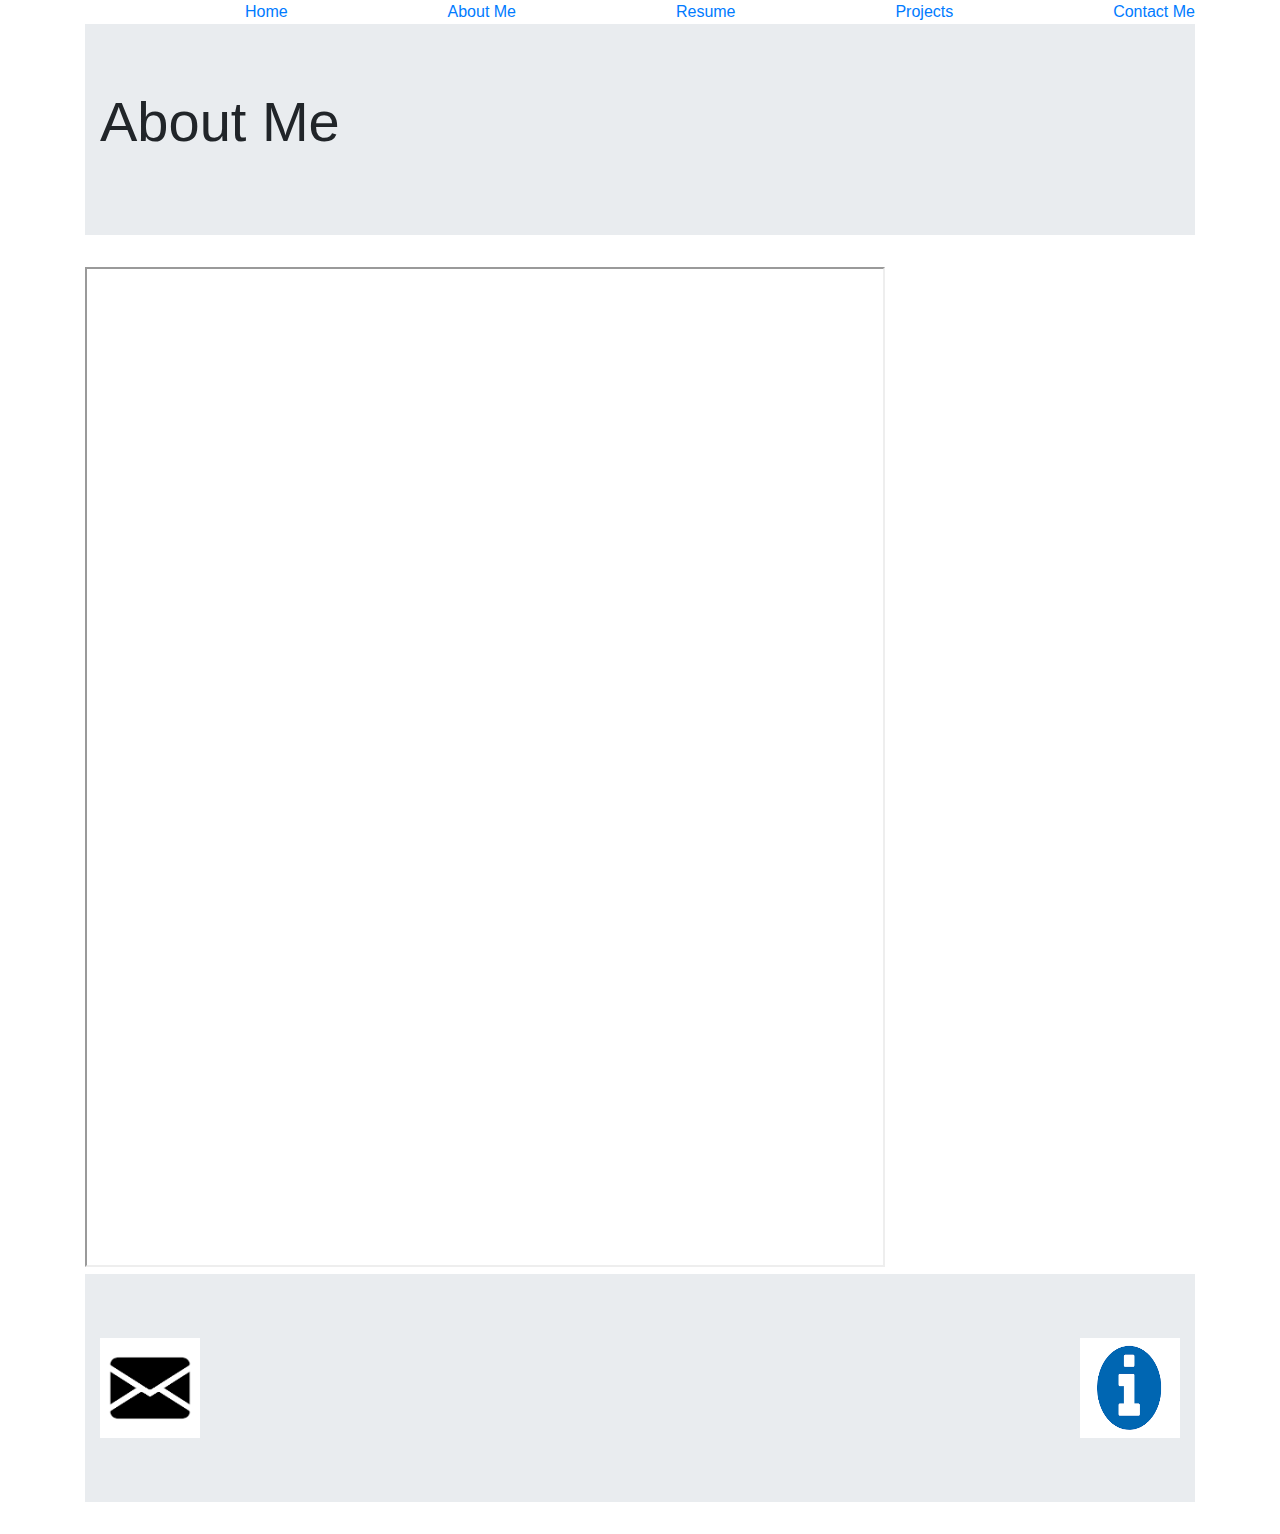
==== Feng_AboutMe.html @ 4adc9b79 "fin" ====
<!DOCTYPE html>
<html>
   <head> 
      <link rel="stylesheet" href="bootstrap-4.1.2-dist/css/bootstrap.css" type="text/css" />
       <title>All About me</title>
   </head>
<body>
   <div class='container'>
      <nav>
          <nav class="nav nav-pills nav-justified">
  <a class="nav-item nav-link" href="#"><a href="index.html">Home</a></a>
  <a class="nav-item nav-link" href="#"><a href="Feng_AboutMe.html">About Me</a></a>
  <a class="nav-item nav-link" href="#"><a href="Feng_Resume.html">Resume</a></a>
  <a class="nav-item nav-link" href="#"><a href="Feng_Projects.html">Projects</a></a>
  <a class="nav-item nav-link" href="#"><a href="Feng_ContactMe.html">Contact Me</a></a>
</nav>

      <header> 
      
      </header>    
      </nav>
      <div class="jumbotron jumbotron-fluid">
  <div class="container">
    <h1 class="display-4">About Me</h1>
    <p class="lead"></p>
  </div>
</div>
<iframe src="https://docs.google.com/document/d/e/2PACX-1vTUcPrqscReWYPkkmTqo-YMyvI40RRTa-Mj5m7wJqpYV_C32olOwf7_ylLMvOTHCoUOkuBd4alq7GTh/pub?embedded=true" width="800" height="1000"></iframe>
<div class="jumbotron jumbotron-fluid">
  <div class="container">
   <img src="Images/Mail.jpg" width="100" height="100" alt="Picture of Bootstrap" />
    <img src="Images/information.jpg" width="100" height="100" align="right" alt="Picture of Bootstrap" />
  </div>
</div>
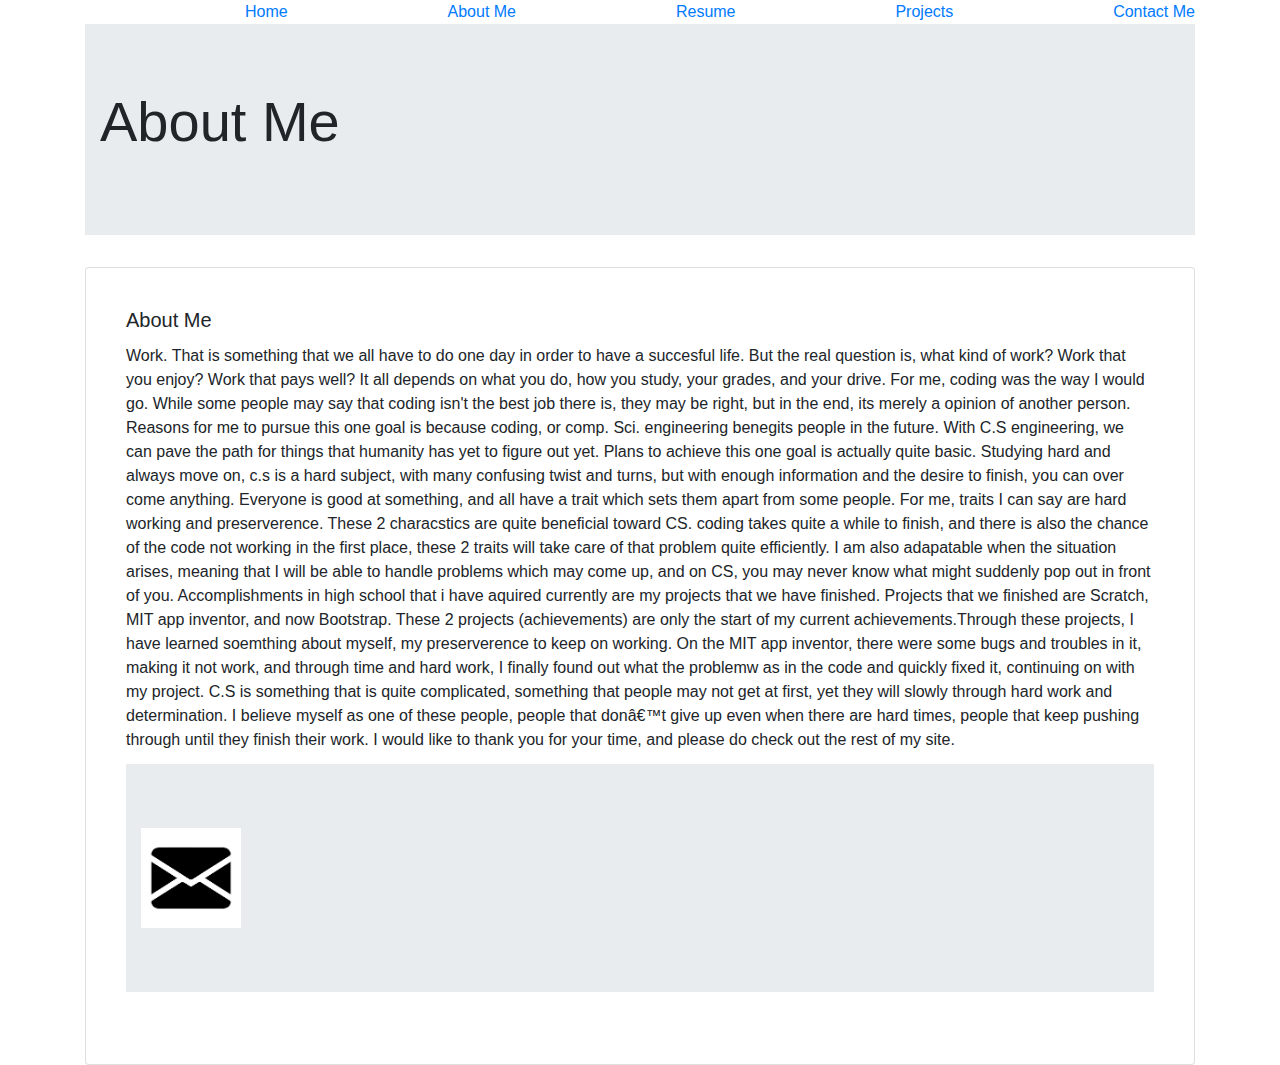
==== commit 16054234: "My first commit" ====
--- a/Feng_AboutMe.html
+++ b/Feng_AboutMe.html
@@ -25,10 +25,18 @@
     <p class="lead"></p>
   </div>
 </div>
-<iframe src="https://docs.google.com/document/d/e/2PACX-1vTUcPrqscReWYPkkmTqo-YMyvI40RRTa-Mj5m7wJqpYV_C32olOwf7_ylLMvOTHCoUOkuBd4alq7GTh/pub?embedded=true" width="800" height="1000"></iframe>
+
+<div class="card">
+          <div class="card-body">
+          <div class="card-body">
+                <h5 class="card-title">About Me</h5>
+                <p class="card-title">Work. That is something that we all have to do one day in order to have a succesful life. But the real question is, what kind of work? Work that you enjoy? Work that pays well? It all depends on what you do, how you study, your grades, and your drive. For me, coding was the way I would go. While some people may say that coding isn't the best job there is, they may be right, but in the end, its merely a opinion of another person. Reasons for me to pursue this one goal is because coding, or comp. Sci. engineering benegits people in the future. With C.S engineering, we can pave the path for things that humanity has yet to figure out yet. Plans to achieve this one goal is actually quite basic. Studying hard and always move on, c.s is a hard subject, with many confusing twist and turns, but with enough information and the desire to finish, you can over come anything. Everyone is good at something, and all have a trait which sets them apart from some people. For me, traits I can say are hard working and preserverence. These 2 characstics are quite beneficial toward CS. coding takes quite a while to finish, and there is also the chance of the code not working in the first place, these 2 traits will take care of that problem quite efficiently. I am also adapatable when the situation arises, meaning that I will be able to handle problems which may come up, and on CS, you may never know what might suddenly pop out in front of you. Accomplishments in high school that i have aquired currently are my projects that we have finished. Projects that we finished are Scratch, MIT app inventor, and now Bootstrap. These 2 projects (achievements) are only the start of my current achievements.Through these projects, I have learned soemthing about myself, my preserverence to keep on working. On the MIT app inventor, there were some bugs and troubles in it, making it not work, and through time and hard work, I finally found out what the problemw as in the code and quickly fixed it, continuing on with my project. C.S is something that is quite complicated, something that people may not get at first, yet they will slowly through hard work and determination. I believe myself as one of these people, people that donâ€™t give up even when there are hard times, people that keep pushing through until they finish their work. I would like to thank you for your time, and please do check out the rest of my site.</p>
+
+
 <div class="jumbotron jumbotron-fluid">
   <div class="container">
-   <img src="Images/Mail.jpg" width="100" height="100" alt="Picture of Bootstrap" />
-    <img src="Images/information.jpg" width="100" height="100" align="right" alt="Picture of Bootstrap" />
+<a href="mailto:edfeng555@gmail.com"><img src="Images/Mail.jpg" alt="Link to this page" height="100" width="100"    ></a>
+
   </div>
 </div>
+
